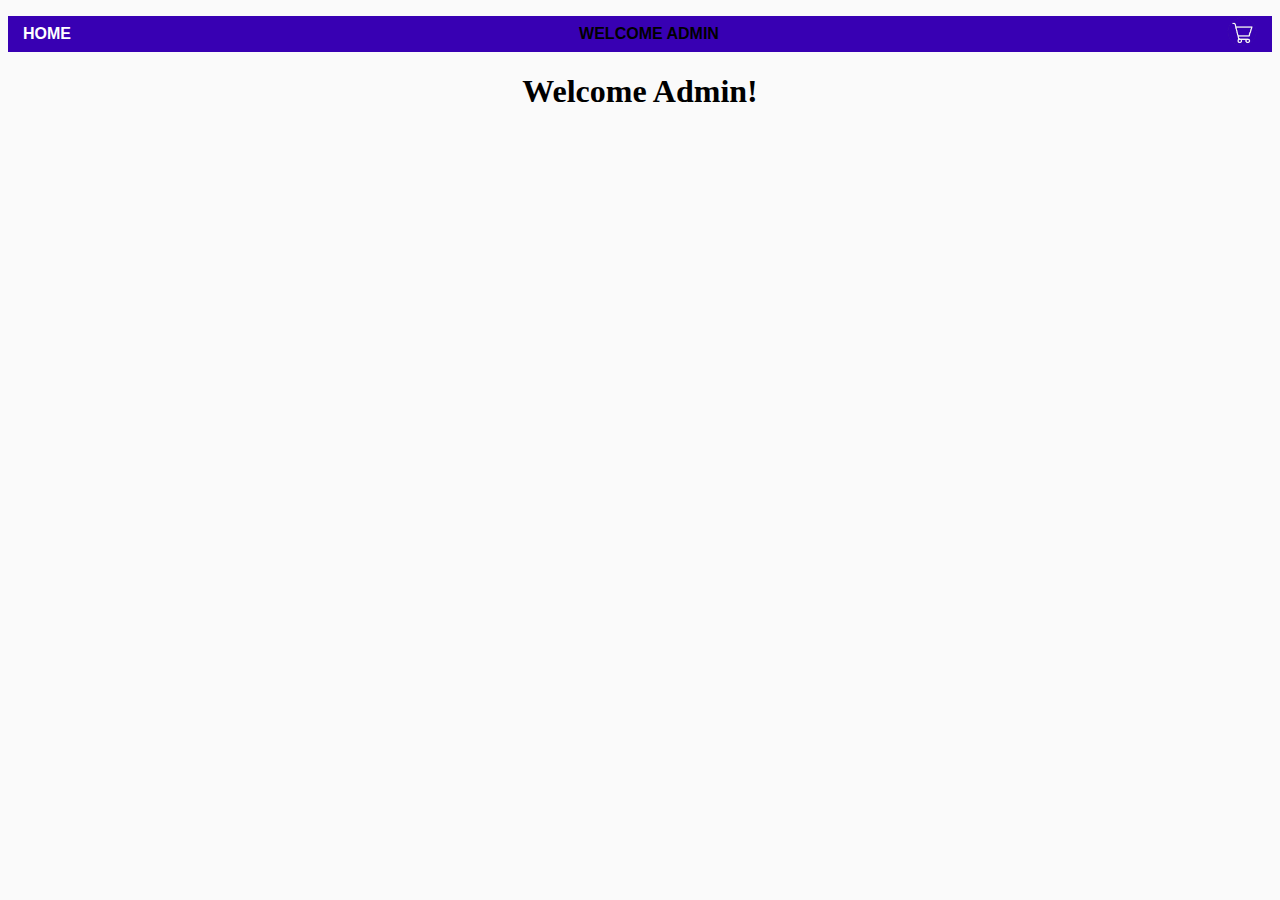
==== admin.html @ bb61f7a7 "user service done" ====
<!DOCTYPE html>
<html>
  <head>
    <meta charset="utf-8">
    <meta name="viewport" content="width=device-width">
    <title>Admin Page</title>
<!-- stylesheet -->
    <link href="style.css" rel="stylesheet" type="text/css" />
  </head>
  <body>
    <script src="new.js"></script>
    <script src="testingbackend.js"></script>

  <nav>
    <ul class="nav-bar">
      <li class="nav"><a href="index.html">Home </a></li>
      <li class="nav">Welcome Admin</li>
      <li class="nav"><a href="shopping.html"><img src="cartImg.png" alt="shopping cart" id="cart"></a></li>
    </ul>
  </nav>
<h1>Welcome Admin!</h1>

  
</div>
  </body>
</html>
---- style.css ----
body{
  text-align: center;
  background-color:#fafafa;
}
label{
  padding: 10px;
}
div{
  text-align: center;
}

a {
  text-decoration: none;
  color: white;
}

ul{
  list-style: none;
  display: flex;
  flex-direction: row;
  justify-content: space-between;
  align-items: center;
  padding: 1px 15px;
}

nav{
  background-color: #3800b3;
  text-transform: uppercase;
  font-family: "Arial";
  font-weight: 600;
  
}

button{
  background-color: #6200ee;
  color: white;
  text-transform: uppercase;
  padding: 9px 16px;
  width: 50%;
  font-weight: 600;
  margin: 2%;
  border-radius: 7px;
}
button:hover{
  background-color: #a771f3;
  color: white;
}

#submit, #loginButton{
  width: 230px;
  height: auto;
  margin-top: 25px;
}

.columnlayout{
  display: flex;
  flex-direction: column;
  align-items: center;
}

#cart{
  width: 30px;
  height: auto;
}

#checkOutbtn {
  bottom: 0px;
  right: 10px;
  width: 100px;
}

#purchase{
  display: flex;
  flex-direction: row;
  justify-content: flex-end;
}

#form__message--error{
  color:red;
}
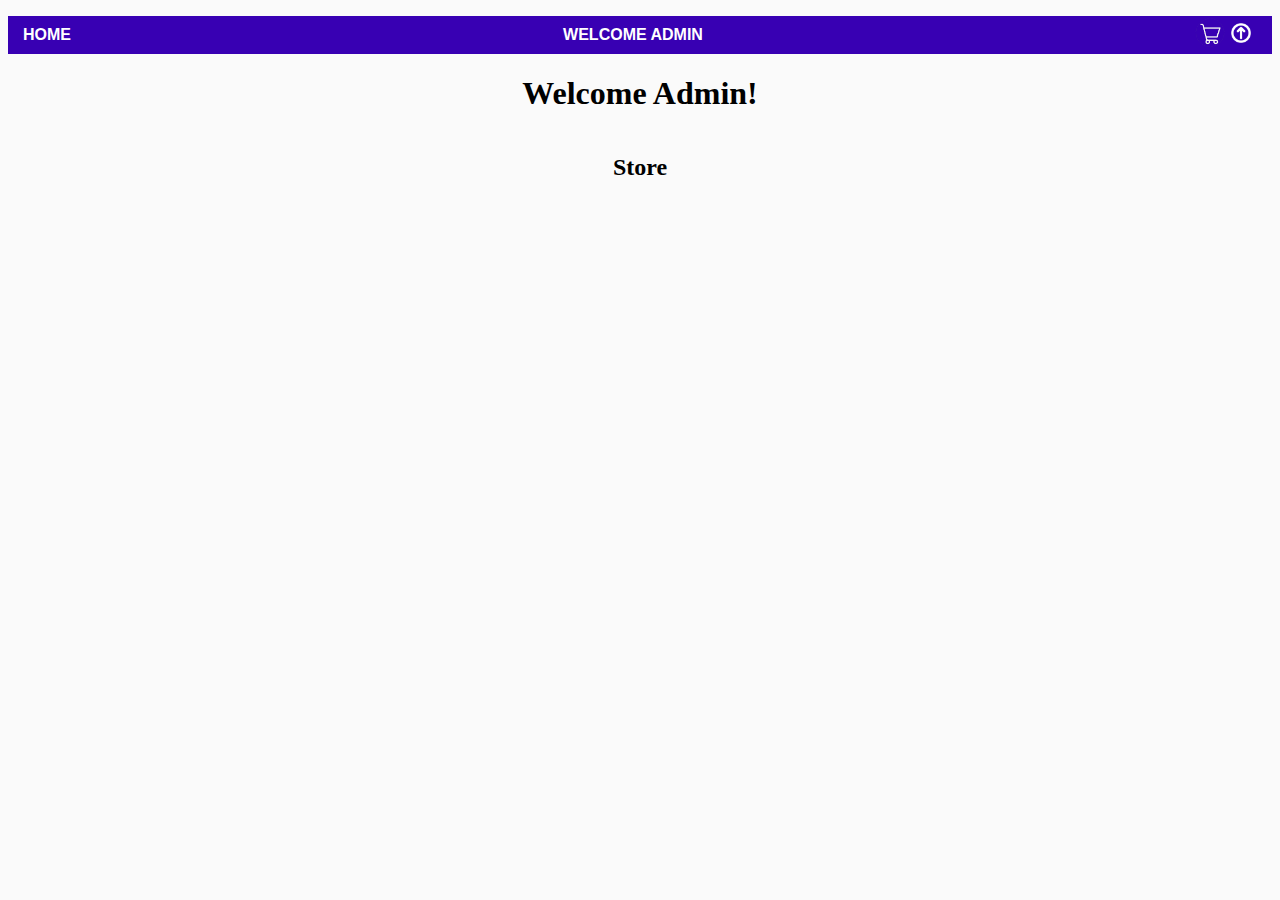
==== commit d37cd4b8: "Rendered the store items on admin page just like on the shopping.js, therefore need to change the bu" ====
--- a/admin.html
+++ b/admin.html
@@ -9,18 +9,49 @@
   </head>
   <body>
     <script src="new.js"></script>
-    <script src="testingbackend.js"></script>
+    <script src="admin.js"></script>
 
-  <nav>
-    <ul class="nav-bar">
-      <li class="nav"><a href="index.html">Home </a></li>
-      <li class="nav">Welcome Admin</li>
-      <li class="nav"><a href="shopping.html"><img src="cartImg.png" alt="shopping cart" id="cart"></a></li>
-    </ul>
-  </nav>
-<h1>Welcome Admin!</h1>
+    <nav>
+      <ul class="nav-bar">
+        <li class="nav"><a href="index.html">Home </a></li>
+        <li class="nav">Welcome Admin</li>
+        <div class="rowlayout">
+        <li class="nav"><a href="shopping.html"><img src="cartImg.png" alt="shopping cart" id="cart" class="floatright"></a></li>
+        <li><input onclick="revealform()" type="image" src="uploadIcon.png" id="uploadIcon" /></li>
+        <div>
+      </ul>
+    </nav>
+
+    <h1>Welcome Admin!</h1>
+    <div class="cen">
+      <form id="hiddenform">
+        <div>
+          <label for="pic">Item image</label>
+          <input type="file" name="itemimage" id="itemImg" required>
+        </div></br>
+
+        <div>
+          <label for="price">Item price</label>
+          <input type="number" name="price" id="itemprice" required>
+        </div></br>
+
+        <div>
+          <label for="detail">Item detail</label>
+          <textarea id="itemdetail" placeholder="Descriptions for your item..." name="itemdetail" rows="5" cols="30"></textarea>
+        </div></br>
+
+        <button type="submit"> Submit </button>
+
+      </form>
+
+    </div>
+
+    <h2 class="section-header">Store</h2>
+      <div class="shop-items">
+
+      </div>
 
   
-</div>
+    </div>
   </body>
 </html>--- a/style.css
+++ b/style.css
@@ -28,7 +28,10 @@
   text-transform: uppercase;
   font-family: "Arial";
   font-weight: 600;
-  
+}
+
+.nav{
+  color: white;
 }
 
 button{
@@ -46,7 +49,7 @@
   color: white;
 }
 
-#submit, #loginButton{
+#submitNewUser, #loginButton{
   width: 230px;
   height: auto;
   margin-top: 25px;
@@ -78,3 +81,36 @@
 #form__message--error{
   color:red;
 }
+
+.use{
+  display: flex;
+  flex-direction: column;
+  align-items: flex-end;
+} 
+
+.cen{
+  display: flex;
+  justify-content: center;
+}
+
+#uploadIcon{
+  width: 20px;
+  height: auto;
+  margin: 6px;
+}
+
+#hiddenform{
+  display: none;
+  background: #a771f3;
+  width: 50%;
+  font-family: 'Franklin Gothic Medium', 'Arial Narrow', Arial, sans-serif;
+  padding: 10px 15px;
+  border-radius: 10px;
+  z-index: 1;
+}
+
+.rowlayout{
+  display: flex;
+  flex-direction: row;
+  align-items: center;
+}